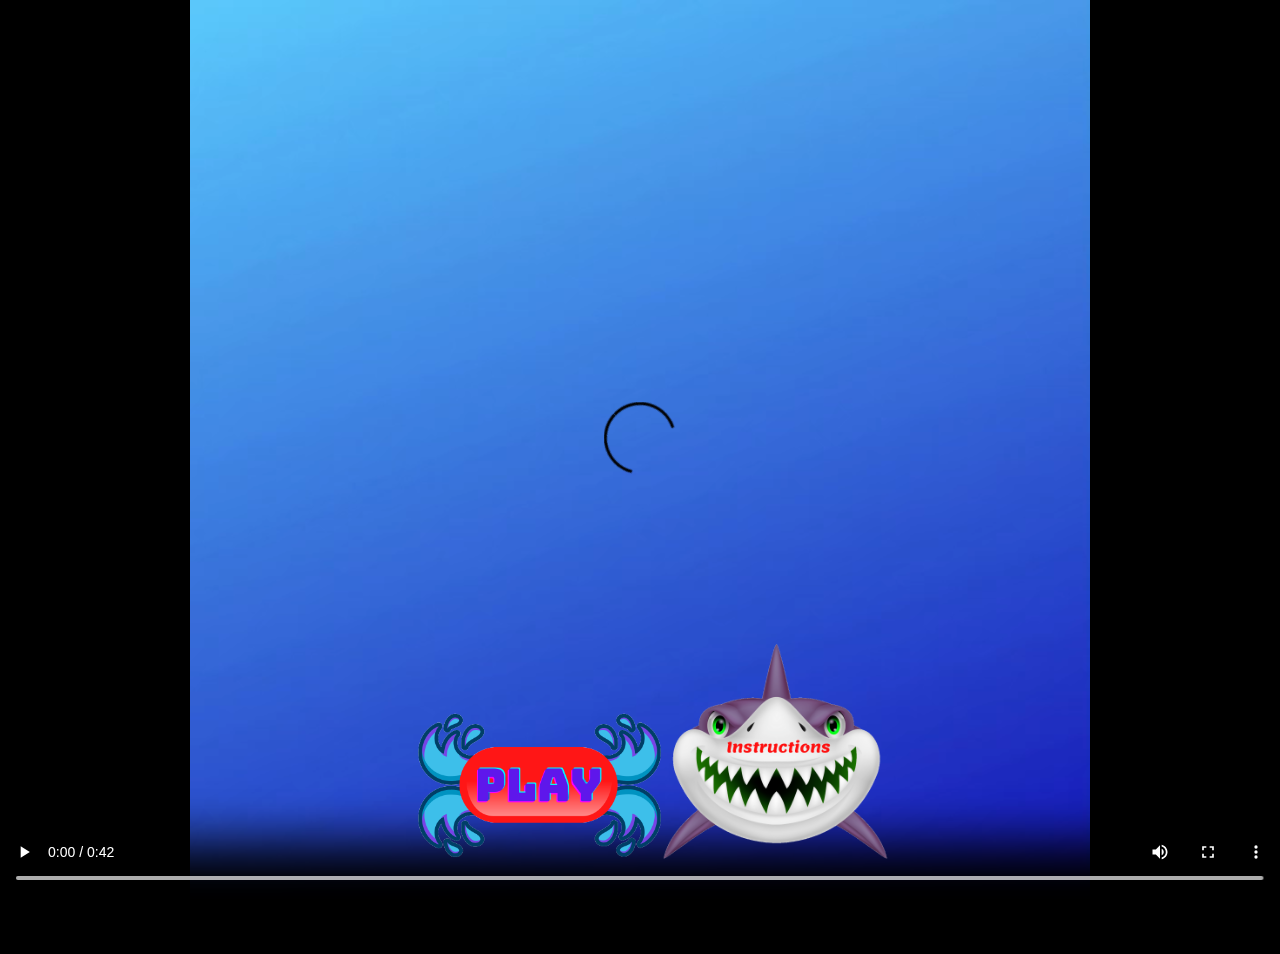
==== index.html @ edd959fe "AAA" ====
<!DOCTYPE html> 

<html> 
  <head>
    <title>Marine Ninja</title>
    <link rel="stylesheet" href="style.css"> 
    <script>
      setTimeout(show, 120);
      function show()
{
  document.getElementById('play').style.visibility='visible';
  document.getElementById('instruct').style.visibility='visible';

}
    </script> 
  </head>
<body> 
 
        
<div class="video-position"> 
<video id="myVid"  preload="auto"  autoplay controls>
 <source src="a.mp4" type="video/mp4" >
</video>
<div class="play-position">
  <a id="play" href='Marine-Ninja-Play/'>
    <img src="PlayButton.png"  style="width: 320px;height: 320px;"> </a>
  </div>
  
  <div class="instruct-position">
  <a id="instruct" href="Marine-Ninja-Instructions/"> 
      <img src="InstructionsButton.png"  style="height:235px;"> </a>
    </div>
  
</div>



<script> 
document.getElementById("play").style.visibility = "hidden";
document.getElementById("instruct").style.visibility = "hidden";


</script> 
</body> 
</html>
---- style.css ----
html, body {
  margin: 0;
  padding: 0;
  width:100%;
  height:100%;

} 
body {
  background-color: black;
}

.video-position
{
  position:relative;
  width:100%;
  height:100%;
  margin:auto;
}

#myVid {
  position: absolute;
 /* top: 5%;*/
/*  left: 1%;*/
  width:100%;
  height:100%;
}

.play-position {
 position: absolute;
 top: 70%;
 left: 30%;

}

.instruct-position {
position: absolute;
top: 70%;
right: 30%;

}
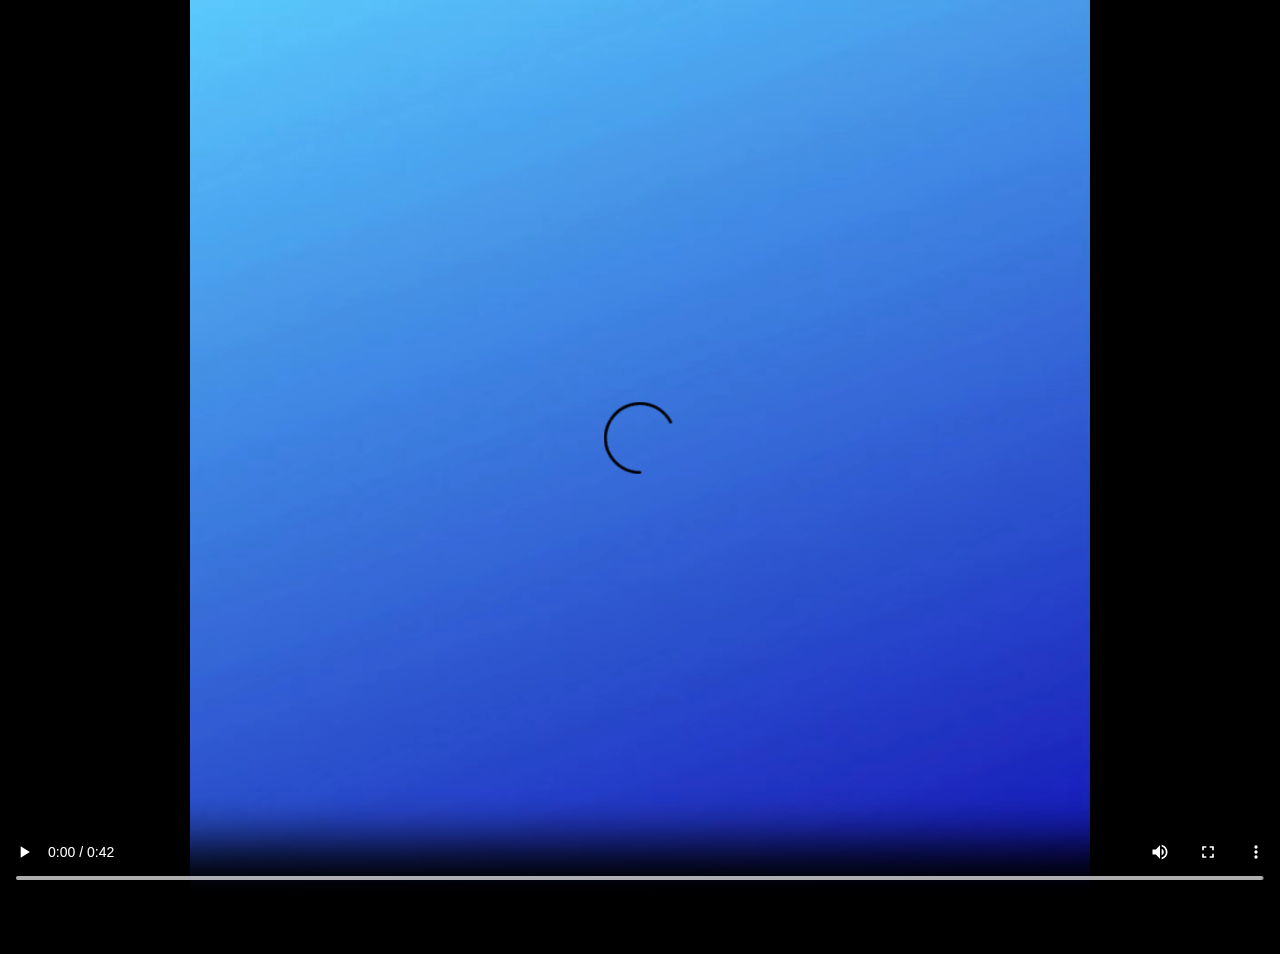
==== commit 4fcde5fe: "Update index.html" ====
--- a/index.html
+++ b/index.html
@@ -6,7 +6,7 @@
     <title>Marine Ninja</title>
     <link rel="stylesheet" href="style.css"> 
     <script>
-      setTimeout(show, 120);
+      setTimeout(show, 13500);
       function show()
 {
   document.getElementById('play').style.visibility='visible';
@@ -43,4 +43,4 @@
 
 </script> 
 </body> 
-</html>+</html>
